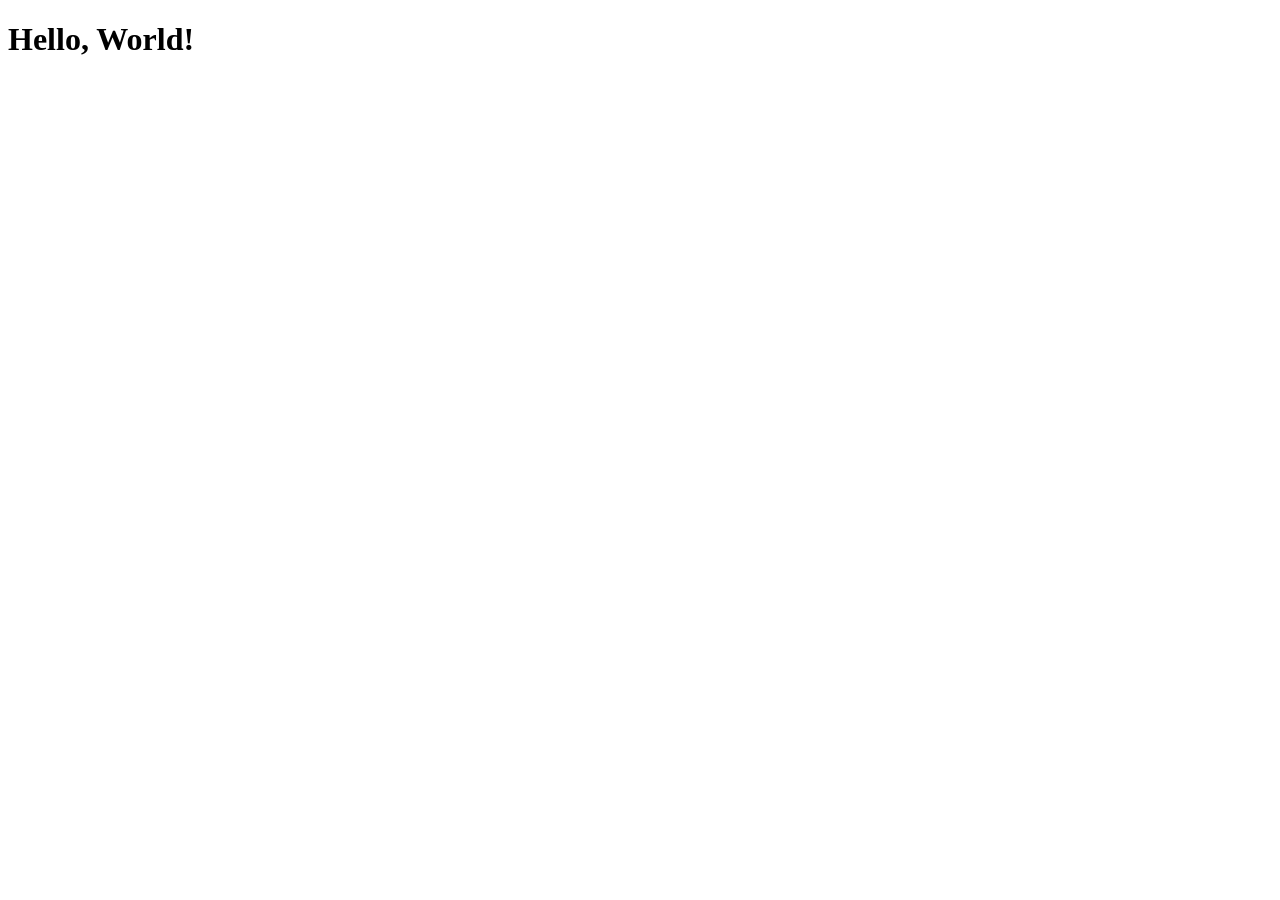
==== index.html @ 3c9628c6 "Add files via upload" ====
<!DOCTYPE html>
<html lang="en">
<head>
    <meta charset="UTF-8">
    <meta name="viewport" content="width=device-width, initial-scale=1.0">
    <title>Document</title>
</head>
<body>
    
        <h1>Hello, World!</h1>

</body>
</html>
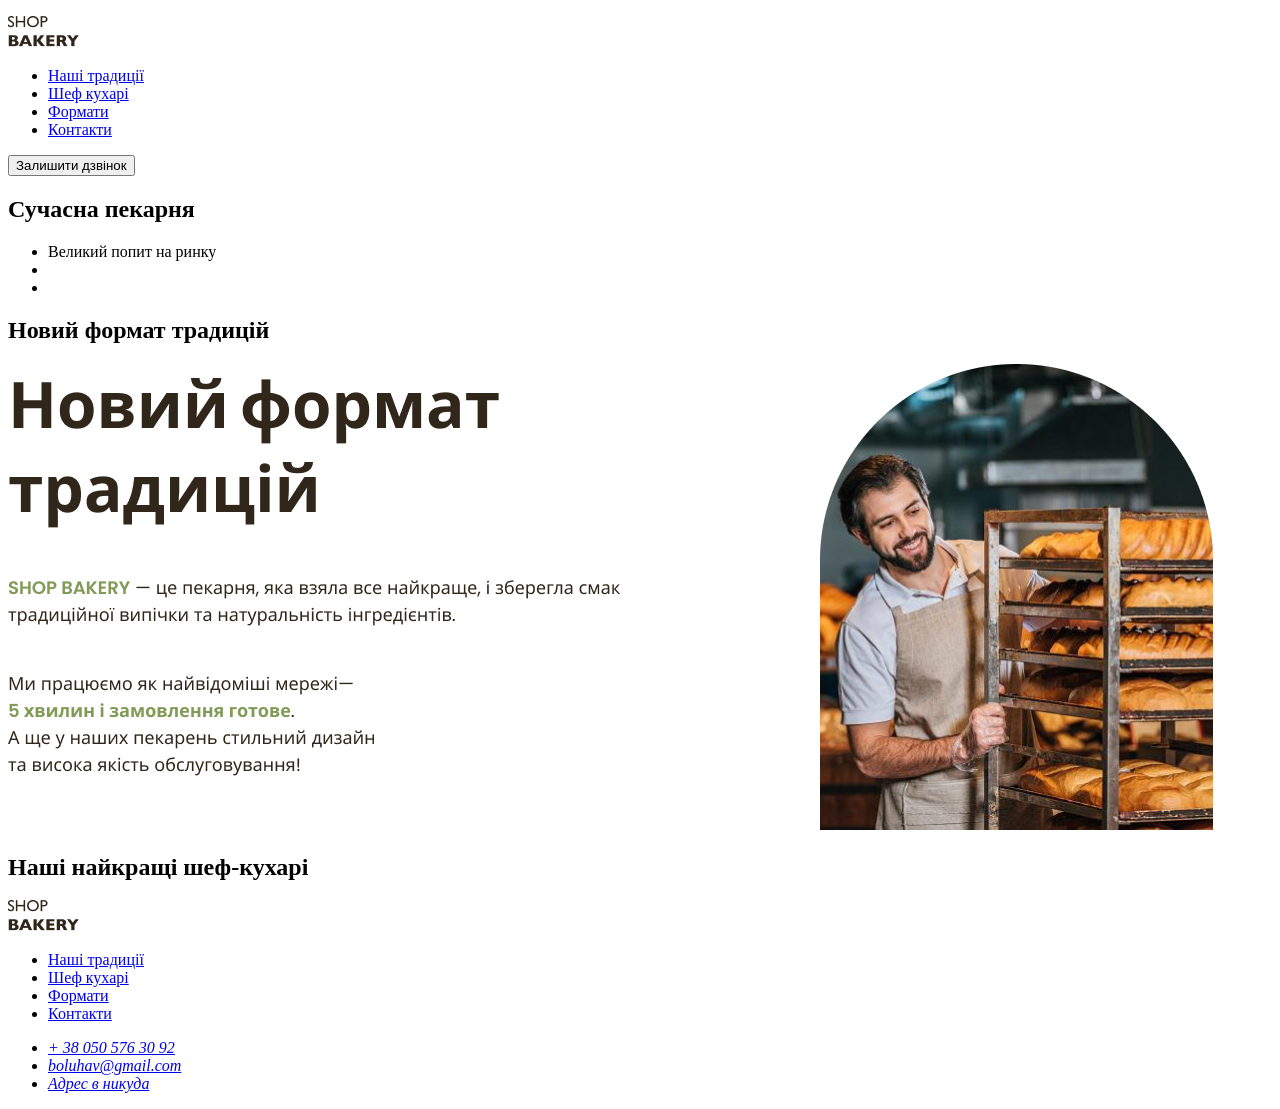
==== commit 6d5ffbdd: "Update index.html and add image" ====
--- a/index.html
+++ b/index.html
@@ -3,11 +3,72 @@
 <head>
     <meta charset="UTF-8">
     <meta name="viewport" content="width=device-width, initial-scale=1.0">
-    <title>Document</title>
+    <title>Сучасна пекарня</title>
 </head>
+
 <body>
+    <header>
+    <dl>
+
+    </dl>
+    <nav>
+        <a href="">
+            <img src="image/logo.png" alt="Логотип сучасної пекарні">
+        </a>
+        <ul>
+            <li><a href="#">Наші традиції</a></li>
+            <li><a href="#">Шеф кухарі</a></li>
+            <li><a href="#">Формати</a></li>
+            <li><a href="#">Контакти</a></li>
+        </ul>
+    </nav>
+    <button type="button">Залишити дзвінок</button>
+</header>
+    <section>
+        <h1>Сучасна пекарня</h1>
+    </section>
+    <section>
+        <ul>
+            <li>Великий попит на ринку</li>
+            <li></li>
+            <li></li>
+        </ul>
+        <h2>Новий формат традицій</h2>
+        <img src="image/Pecar1.png" alt="Чоловік тримає хліб">
+    </section>
+    <section>
+        <h2>Наші найкращі шеф-кухарі</h2>
+    </section>
+
+        <Article></Article>
+    <section></section>
+    <section></section>
+    <section></section>
     
-        <h1>Hello, World!</h1>
 
 </body>
+<footer>
+    <nav>
+        <a href="">
+            <img src="image/logo.png" alt="Логотип сучасної пекарні">
+        </a>
+
+        <a href="">
+        <ul>
+            <li><a href="#">Наші традиції</a></li>
+            <li><a href="#">Шеф кухарі</a></li>
+            <li><a href="#">Формати</a></li>
+            <li><a href="#">Контакти</a></li>
+        </ul>
+
+    </nav>
+    <address>
+        <ul>
+            <li><a href="tel:+380505763092"> + 38 050 576 30 92</a></li>
+            <li><a href="mailto:">boluhav@gmail.com</a></li>
+            <li><a target="_blank" href="https://www.google.com/maps/@50.4168448,30.5131925,14z?authuser=0&entry=ttu&g_ep=EgoyMDI1MTExMi4wIKXMDSoASAFQAw%3D%3D">Адрес в никуда</a></li>
+        </ul>
+    </address>
+</footer>
+
 </html>
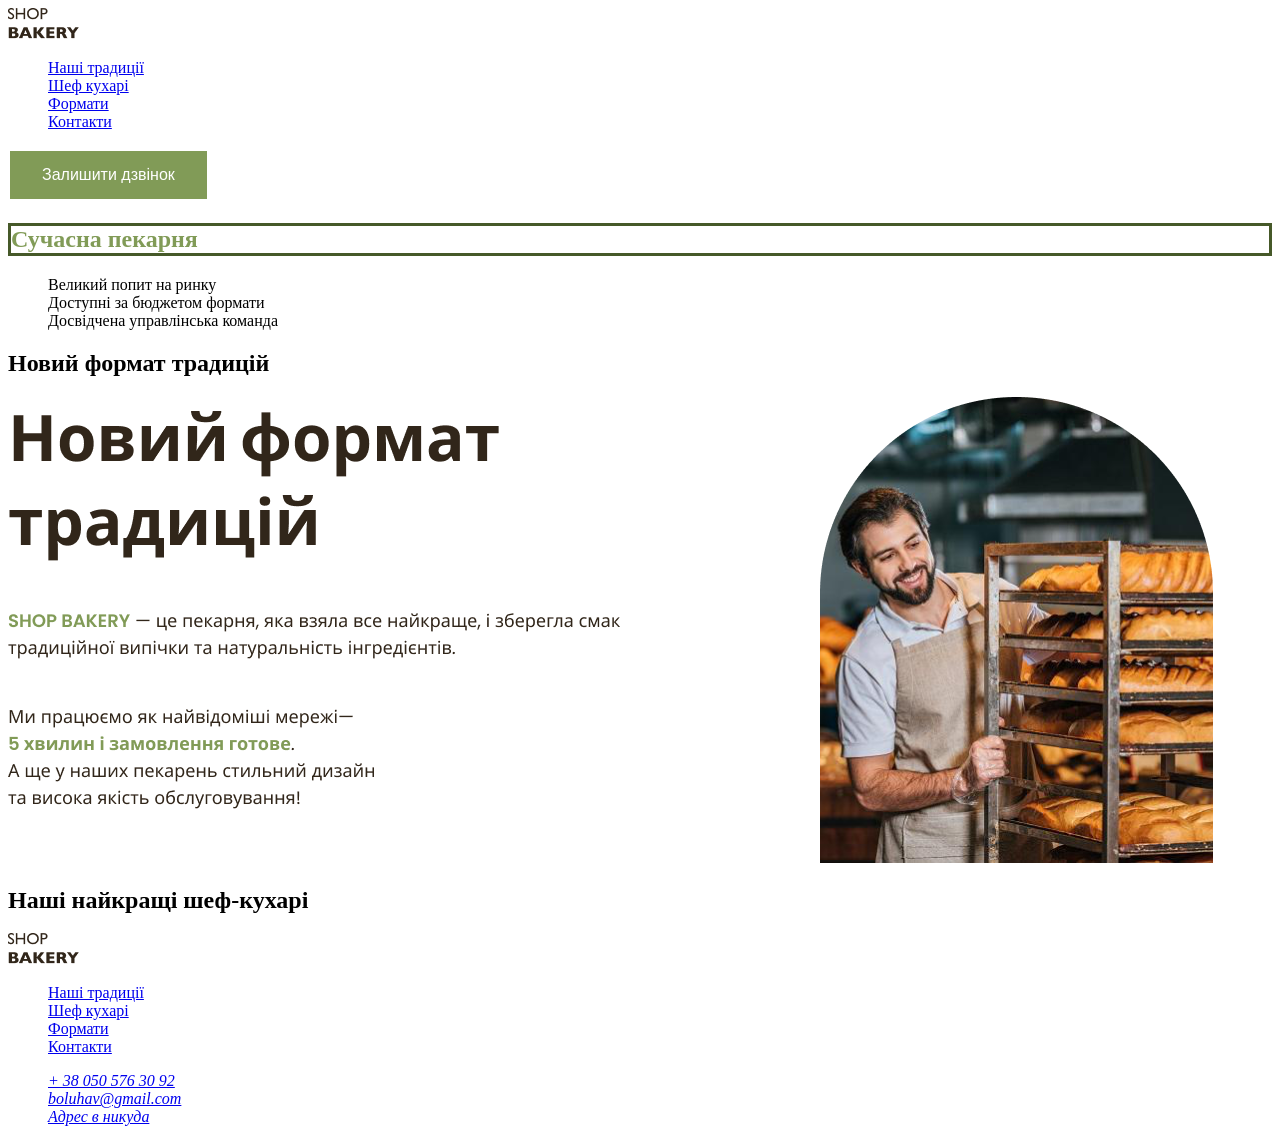
==== commit 7411a278: "Update  ccs" ====
--- a/index.html
+++ b/index.html
@@ -4,35 +4,36 @@
     <meta charset="UTF-8">
     <meta name="viewport" content="width=device-width, initial-scale=1.0">
     <title>Сучасна пекарня</title>
+    
+    <link rel="stylesheet" href="style.css">
 </head>
 
 <body>
     <header>
-    <dl>
-
-    </dl>
-    <nav>
+        <nav>
         <a href="">
             <img src="image/logo.png" alt="Логотип сучасної пекарні">
         </a>
         <ul>
-            <li><a href="#">Наші традиції</a></li>
-            <li><a href="#">Шеф кухарі</a></li>
-            <li><a href="#">Формати</a></li>
-            <li><a href="#">Контакти</a></li>
+            <li class="header-nav"><a href="#">Наші традиції</a></li>
+            <li class="header-nav"><a href="#">Шеф кухарі</a></li>
+            <li class="header-nav"><a href="#">Формати</a></li>
+            <li class="header-nav"><a href="#">Контакти</a></li>
         </ul>
     </nav>
-    <button type="button">Залишити дзвінок</button>
+    <button class="button" type="button">Залишити дзвінок</button>
+    
 </header>
+<main>
     <section>
         <h1>Сучасна пекарня</h1>
+         <ul>
+            <li>Великий попит на ринку</li>
+            <li>Доступні за бюджетом формати</li>
+            <li>Досвідчена управлінська команда</li>
+        </ul>
     </section>
     <section>
-        <ul>
-            <li>Великий попит на ринку</li>
-            <li></li>
-            <li></li>
-        </ul>
         <h2>Новий формат традицій</h2>
         <img src="image/Pecar1.png" alt="Чоловік тримає хліб">
     </section>
@@ -40,13 +41,9 @@
         <h2>Наші найкращі шеф-кухарі</h2>
     </section>
 
-        <Article></Article>
-    <section></section>
-    <section></section>
-    <section></section>
+  
     
-
-</body>
+</main>
 <footer>
     <nav>
         <a href="">
@@ -70,5 +67,5 @@
         </ul>
     </address>
 </footer>
-
+</body>
 </html>
--- a/style.css
+++ b/style.css
@@ -0,0 +1,31 @@
+  :root {
+            --background-color: #FAF4EA;
+            --main-color:#819B57;
+            --accent-color: #465929;
+        }
+  
+  ul {
+            list-style-type: none;
+        }
+  
+  h1 {    
+            color: var(--main-color);
+            border: 0.1cm solid  var(--accent-color);
+        }
+       
+  .button {
+            background-color: var(--main-color);
+            border: none;
+            color: white;
+            padding: 15px 32px;
+            text-align: center;
+            text-decoration: none;
+            display: inline-block;
+            font-size: 16px;
+            margin: 4px 2px;
+            cursor: pointer;
+        }      
+
+  .button:hover {
+            background-color: rgb(214, 15, 15);
+        }      
